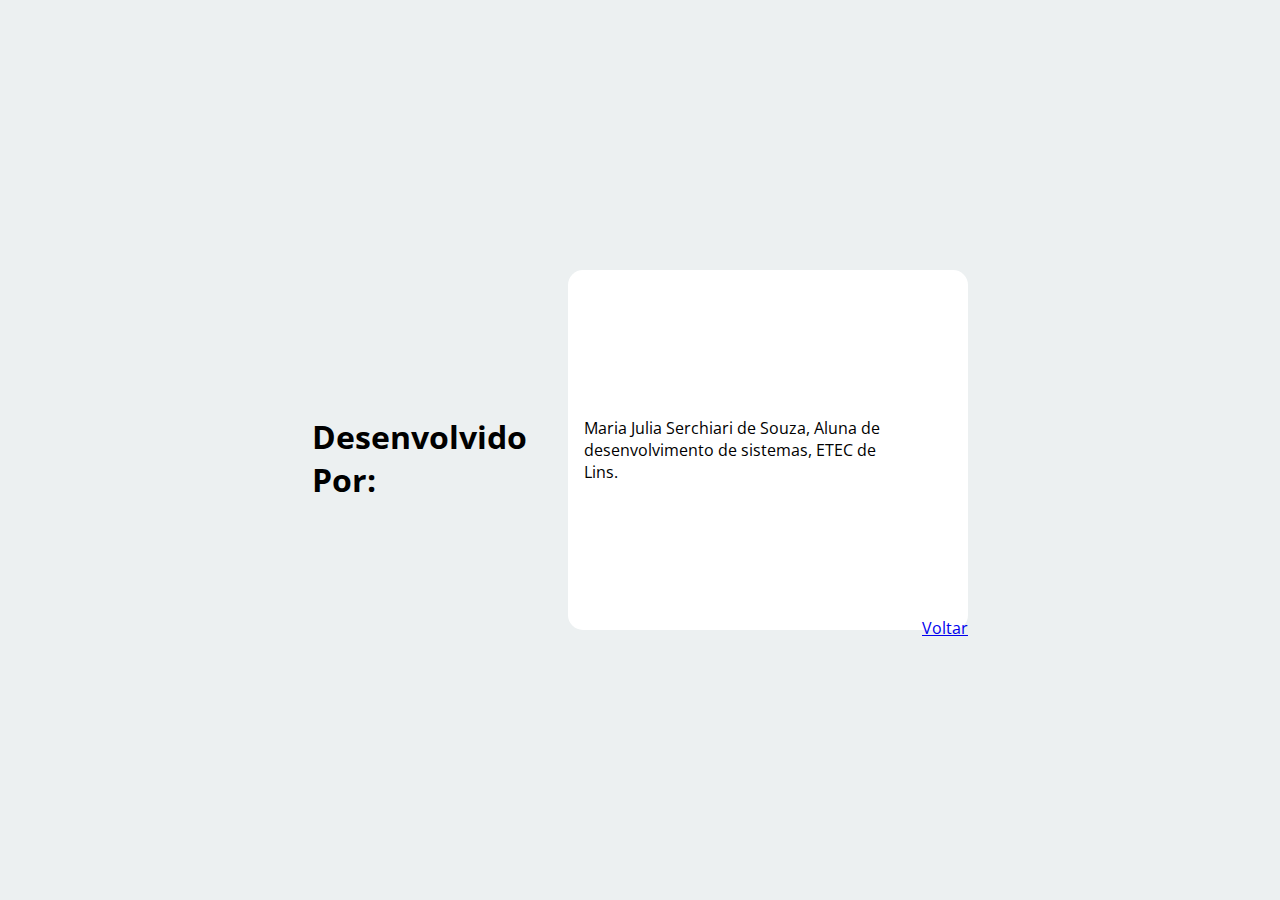
==== info.html @ 96249b0c "etim" ====
<!DOCTYPE html>
<html lang="pt-br">

<head>
    <meta charset="UTF-8">
    <meta name="viewport" content="width=device-width, initial-scale=1.0">
    <meta http-equiv="X-UA-Compatible" content="ie=edge">
    <title>Login</title>
    <link rel="stylesheet" href="css/estilo.css">
    <link rel="stylesheet" href="https://use.fontawesome.com/releases/v5.8.2/css/all.css" integrity="sha384-oS3vJWv+0UjzBfQzYUhtDYW+Pj2yciDJxpsK1OYPAYjqT085Qq/1cq5FLXAZQ7Ay" crossorigin="anonymous">
</head>

<body>
    <div class="text-justify">
        <div class="container">
            <h1 class="display-6">Desenvolvido Por:</h1>
            <div class="content first-content">
                <p class="nome text-center">Maria Julia Serchiari de Souza, Aluna de desenvolvimento de sistemas, ETEC de Lins.</p>
                <a href="index.html" class="voltar">Voltar</a>
            </div>
        </div>
    </div>

    <!-- second-content -->

    <script src="js/app.js "></script>
    <script src="js/jquery-3.6.0.js "></script>
    <script src="js/jquery.mask.js "></script>
    <script type="text/javascript ">
        $(document).ready(function() {
            $('#cpf').mask('000.000.000-00', {
                reverse: true
            });
        });
    </script>

</body>

</html>
---- css/estilo.css ----
@import url('https://fonts.googleapis.com/css?family=Open+Sans:300,400,700&display=swap');
* {
    margin: 0;
    padding: 0;
    box-sizing: border-box;
}

body {
    font-family: 'Open Sans', sans-serif;
}

.container {
    display: flex;
    justify-content: center;
    align-items: center;
    height: 100vh;
    background-color: #ecf0f1;
}

.content {
    background-color: #fff;
    border-radius: 15px;
    width: 400px;
    height: 40%;
    justify-content: space-between;
    align-items: center;
    position: relative;
}

.first-column {
    display: flex;
    justify-content: center;
    align-items: center;
}

.voltar {
    text-align: center;
    margin-top: 89%;
}

.nome {
    padding-left: 1rem;
    padding-right: 1rem;
}

.first-content {
    display: flex;
    align-items: center;
}

.display-6 {
    width: 20%;
    margin-top: 1rem;
}

.title {
    font-size: 28px;
    font-weight: bold;
    text-transform: capitalize;
}

.title-primary {
    color: #fff;
}

.title-second {
    color: #58af9b;
}

.description {
    font-size: 14px;
    font-weight: 300;
    line-height: 30px;
}

.description-primary {
    color: #fff;
}

.description-second {
    color: #7f8c8d;
}

.btn {
    border-radius: 15px;
    text-transform: uppercase;
    color: #fff;
    font-size: 10px;
    padding: 10px 50px;
    cursor: pointer;
    font-weight: bold;
    width: 150px;
    align-self: center;
    border: none;
    margin-top: 1rem;
}

.btn-primary {
    background-color: #58af9b;
    border: 1px solid #fff;
    transition: background-color .5s;
}

.btn-primary:hover {
    background-color: #fff;
    color: #58af9b;
}

.btn-second {
    background-color: #58af9b;
    border: 1px solid #58af9b;
    transition: background-color .5s;
}

.btn-second:hover {
    background-color: #fff;
    border: 1px solid #58af9b;
    color: #58af9b;
}

.first-content .second-column {
    z-index: 11;
}


/* .first-column {
    text-align: center;
    width: 60%;
    z-index: 10;
} */

.second-column {
    width: 80%;
    display: flex;
    flex-direction: column;
    align-items: center;
}

.form {
    display: flex;
    flex-direction: column;
    padding: 10rem;
}

.form input {
    height: 45px;
    width: 100%;
    border: none;
    background-color: #ecf0f1;
}

input:-webkit-autofill {
    -webkit-text-fill-color: #000 !important;
}

.label-input {
    background-color: #ecf0f1;
    display: flex;
    align-items: center;
    margin: 8px;
}

.icon-modify {
    color: #7f8c8d;
    padding: 0 5px;
}


/* second content*/

.second-content {
    position: absolute;
    display: flex;
}

.second-content .first-column {
    order: 2;
    z-index: -1;
}

.second-content .second-column {
    order: 1;
    z-index: -1;
}

.password {
    color: #34495e;
    font-size: 14px;
    margin: 15px 0;
    text-align: center;
}

.password::first-letter {
    text-transform: capitalize;
}

.sign-in-js .first-content .first-column {
    z-index: -1;
}

.sign-in-js .second-content .second-column {
    z-index: 11;
}

.sign-in-js .second-content .first-column {
    z-index: 13;
}

.sign-in-js .content::before {
    left: 60%;
    border-top-left-radius: 0;
    border-bottom-left-radius: 0;
    border-top-right-radius: 15px;
    border-bottom-right-radius: 15px;
    animation: slidein 1.3s;
    /*MODIFIQUEI DE 3s PARA 1.3s*/
    z-index: 12;
}

.sign-up-js .content::before {
    animation: slideout 1.3s;
    /*MODIFIQUEI DE 3s PARA 1.3s*/
    z-index: 12;
}

.sign-up-js .second-content .first-column,
.sign-up-js .second-content .second-column {
    z-index: -1;
}

.sign-up-js .first-content .second-column {
    z-index: 11;
}

.sign-up-js .first-content .first-column {
    z-index: 13;
}


/* DESLOCAMENTO CONTEÚDO ATRÁS DO CONTENT:BEFORE*/

.sign-in-js .first-content .second-column {
    z-index: -1;
    position: relative;
    animation: deslocamentoEsq 1.3s;
    /*MODIFIQUEI DE 3s PARA 1.3s*/
}

.sign-up-js .second-content .second-column {
    position: relative;
    z-index: -1;
    animation: deslocamentoDir 1.3s;
    /*MODIFIQUEI DE 3s PARA 1.3s*/
}


/*ANIMAÇÃOO CSS PARA O CONTEÚDO*/

@keyframes deslocamentoEsq {
    from {
        left: 0;
        opacity: 1;
        z-index: 12;
    }
    25% {
        left: -80px;
        opacity: .5;
        /* z-index: 12; NÃO HÁ NECESSIDADE */
    }
    50% {
        left: -100px;
        opacity: .2;
        /* z-index: 12; NÃO HÁ NECESSIDADE */
    }
    to {
        left: -110px;
        opacity: 0;
        z-index: -1;
    }
}

@keyframes deslocamentoDir {
    from {
        left: 0;
        z-index: 12;
    }
    25% {
        left: 80px;
        /* z-index: 12;  NÃO HÁ NECESSIDADE*/
    }
    50% {
        left: 100px;
        /* z-index: 12; NÃO HÁ NECESSIDADE*/
        /* background-color: yellow;  Exemplo que dei no vídeo*/
    }
    to {
        left: 110px;
        z-index: -1;
    }
}


/*ANIMAÇÃO CSS*/

@keyframes slidein {
    from {
        left: 0;
        width: 40%;
    }
    25% {
        left: 5%;
        width: 50%;
    }
    50% {
        left: 25%;
        width: 60%;
    }
    75% {
        left: 45%;
        width: 50%;
    }
    to {
        left: 60%;
        width: 40%;
    }
}

@keyframes slideout {
    from {
        left: 60%;
        width: 40%;
    }
    25% {
        left: 45%;
        width: 50%;
    }
    50% {
        left: 25%;
        width: 60%;
    }
    75% {
        left: 5%;
        width: 50%;
    }
    to {
        left: 0;
        width: 40%;
    }
}


/*VERSÃO MOBILE*/

@media screen and (max-width: 1040px) {
    .content {
        width: 100%;
        height: 100%;
    }
    .content::before {
        width: 100%;
        height: 40%;
        top: 0;
        border-radius: 0;
    }
    .first-content,
    .second-content {
        flex-direction: column;
        justify-content: space-around;
    }
    .first-column,
    .second-column {
        width: 100%;
    }
    .sign-in-js .content::before {
        top: 60%;
        left: 0;
        border-radius: 0;
    }
    .form {
        width: 90%;
    }
    /* ANIMAÇÃO MOBILE CSS*/
    @keyframes deslocamentoEsq {
        from {
            top: 0;
            opacity: 1;
            z-index: 12;
        }
        25% {
            top: -80px;
            opacity: .5;
            /* z-index: 12; NÃO HÁ NECESSIDADE */
        }
        50% {
            top: -100px;
            opacity: .2;
            /* z-index: 12; NÃO HÁ NECESSIDADE */
        }
        to {
            top: -110px;
            opacity: 0;
            z-index: -1;
        }
    }
    @keyframes deslocamentoDir {
        from {
            top: 0;
            z-index: 12;
        }
        25% {
            top: 80px;
            /* z-index: 12;  NÃO HÁ NECESSIDADE*/
        }
        50% {
            top: 100px;
            /* z-index: 12; NÃO HÁ NECESSIDADE*/
            /* background-color: yellow;  Exemplo que dei no vídeo*/
        }
        to {
            top: 110px;
            z-index: -1;
        }
    }
    @keyframes slidein {
        from {
            top: 0;
            height: 40%;
        }
        25% {
            top: 5%;
            height: 50%;
        }
        50% {
            top: 25%;
            height: 60%;
        }
        75% {
            top: 45%;
            height: 50%;
        }
        to {
            top: 60%;
            height: 40%;
        }
    }
    @keyframes slideout {
        from {
            top: 60%;
            height: 40%;
        }
        25% {
            top: 45%;
            height: 50%;
        }
        50% {
            top: 25%;
            height: 60%;
        }
        75% {
            top: 5%;
            height: 50%;
        }
        to {
            top: 0;
            height: 40%;
        }
    }
}

@media screen and (max-width: 740px) {
    .form {
        width: 50%;
    }
}

@media screen and (max-width: 425px) {
    .form {
        width: 100%;
    }
}
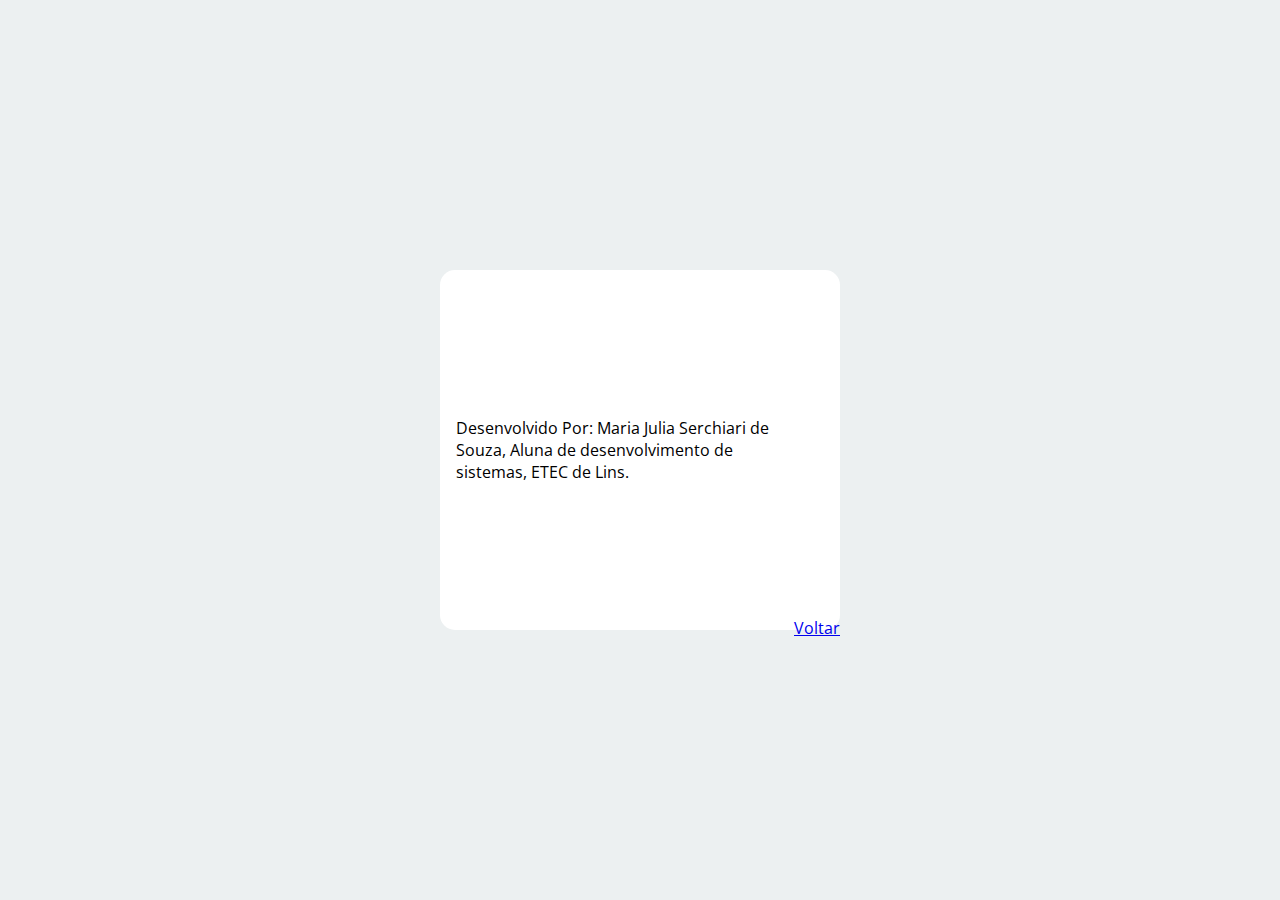
==== commit cb7842e8: "commit2" ====
--- a/info.html
+++ b/info.html
@@ -13,9 +13,8 @@
 <body>
     <div class="text-justify">
         <div class="container">
-            <h1 class="display-6">Desenvolvido Por:</h1>
             <div class="content first-content">
-                <p class="nome text-center">Maria Julia Serchiari de Souza, Aluna de desenvolvimento de sistemas, ETEC de Lins.</p>
+                <p class="nome text-center"> Desenvolvido Por: Maria Julia Serchiari de Souza, Aluna de desenvolvimento de sistemas, ETEC de Lins.</p>
                 <a href="index.html" class="voltar">Voltar</a>
             </div>
         </div>
